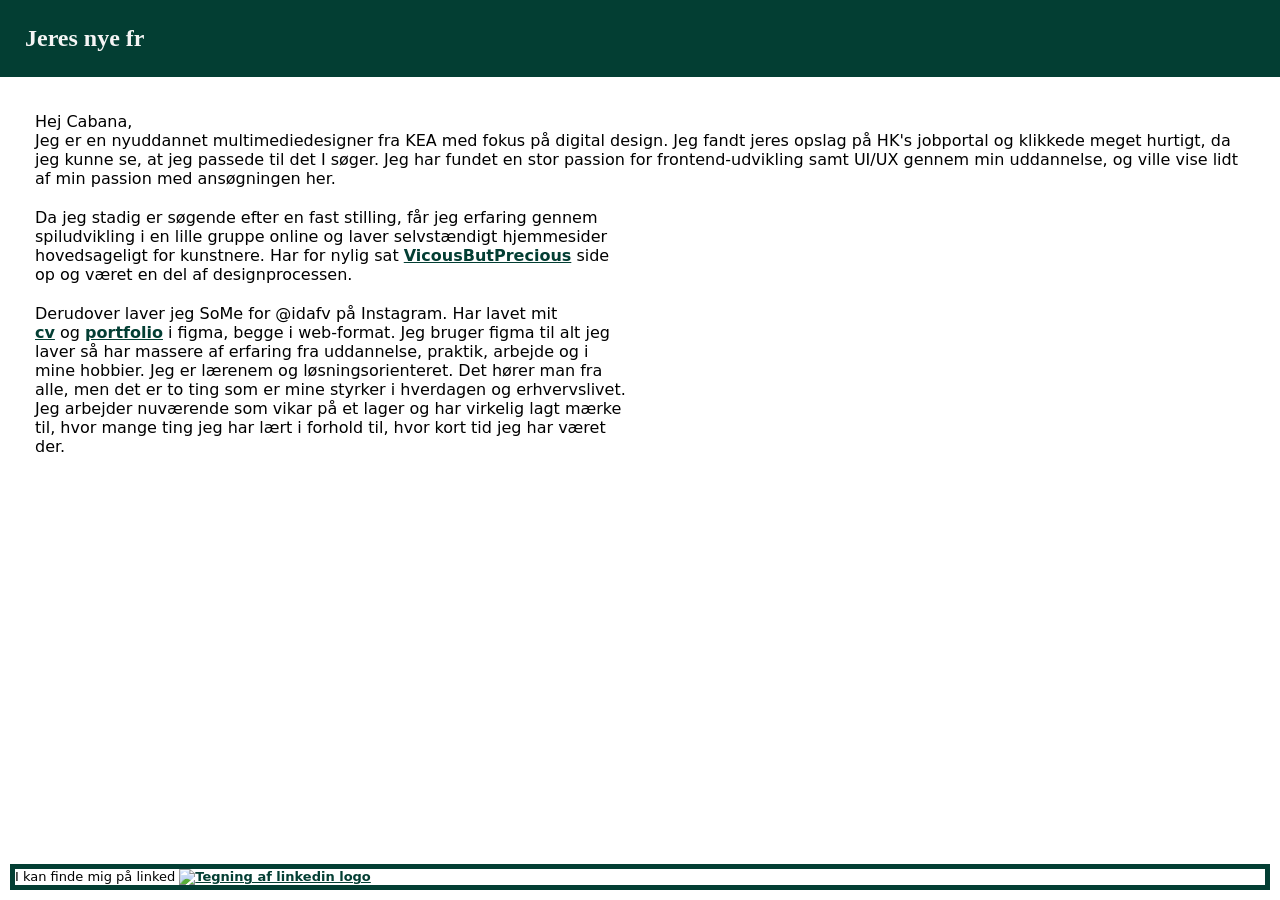
==== index.html @ 5d395057 "start" ====
<!DOCTYPE html>
<html lang="da">

<head>
    <meta charset="UTF-8">
    <meta name="viewport" content="width=device-width, initial-scale=1.0">
        <link rel="stylesheet" href="css/layout.css">
        <link rel="stylesheet" href="css/style.css">
    <title>Frontend-udvikler</title>
</head>

<body>
    <header>
        <h1 id="profile-txt">Jeres nye </h1>
    </header>
    <main>
        <p class="container1">
            Hej Cabana, <br>
            Jeg er en nyuddannet multimediedesigner fra KEA med fokus på digital design. Jeg fandt jeres opslag på HK's
            jobportal og klikkede meget hurtigt, da jeg kunne se, at jeg passede til det I søger. Jeg har fundet en
            stor passion for frontend-udvikling samt UI/UX gennem min uddannelse, og ville vise lidt af min passion med ansøgningen her.
            </p>
            <p class="container2">Da jeg stadig er søgende efter en fast
            stilling, får jeg erfaring gennem spiludvikling i en lille gruppe online og laver selvstændigt hjemmesider
            hovedsageligt for kunstnere. Har for nylig sat <a href="https://tinyurl.com/ViciousButPrecious">VicousButPrecious</a> side op og været en del af designprocessen.
            </p> 
            <p class="container2">Derudover laver jeg SoMe for @idafv på Instagram.
            Har lavet mit <a href="https://tinyurl.com/ZehraCV">cv</a> og <a href="https://tinyurl.com/ZehraPortfolio">portfolio</a> i figma, begge i
            web-format. Jeg bruger figma til alt jeg laver så har massere af erfaring fra uddannelse, praktik, arbejde
            og i mine hobbier. Jeg er lærenem og løsningsorienteret. Det hører man fra alle, men det er to ting som er
            mine styrker i hverdagen og erhvervslivet. Jeg arbejder nuværende som vikar på et lager og har virkelig lagt
            mærke til, hvor mange ting jeg har lært i forhold til, hvor kort tid jeg har været der. 
        </p>
    </main>
    <footer>        <p class="border">I kan finde mig på linked 
            <a href="https://www.linkedin.com/in/zehra-stenskrog-dursun/">
            <img src="img/linkin.svg" alt="Tegning af linkedin logo"></a>
        </p></footer>
    <script src="js/script.js"></script>

</body>

</html>
---- css/layout.css ----
* {
    margin: 0;
    padding: 0;
}

body {
    height: 100%;
    position: relative;
}

header {
    max-width: 100%;
    padding-top: 10px;
    padding-bottom: 10px;
    padding-left: 10px;
}

main {
    display: grid;
    grid-template-columns: 1fr;
    margin: 25px;
}

footer {
    position: fixed;
    left: 0;
    bottom: 0;
    width: 100%;
    text-align: left;
    font-size: small;
}

@media(min-width:825px) {
    header{
        padding: 25px;
    }
    main {
        grid-template-columns: 1fr 1fr;
    }
}
---- css/style.css ----
header {
    background-color: #033e33;

}

h1 {
    font-size: x-large;
    color: whitesmoke;
}

p {
    margin: 10px;
    font-family: system-ui, -apple-system, BlinkMacSystemFont, 'Segoe UI', Roboto, Oxygen, Ubuntu, Cantarell, 'Open Sans', 'Helvetica Neue', sans-serif;
}
a{
    color: #033e33;
    font-weight: bold;
}

.border {
    border-style: solid;
    border-width: 5px;
    border-color: #033e33;
    margin-top: 15px;
}
.container1{
    grid-column-start: 1;
    grid-column-end: 3;
}
.container2{
    grid-column-start: 1;
    grid-column-end: 2;
}
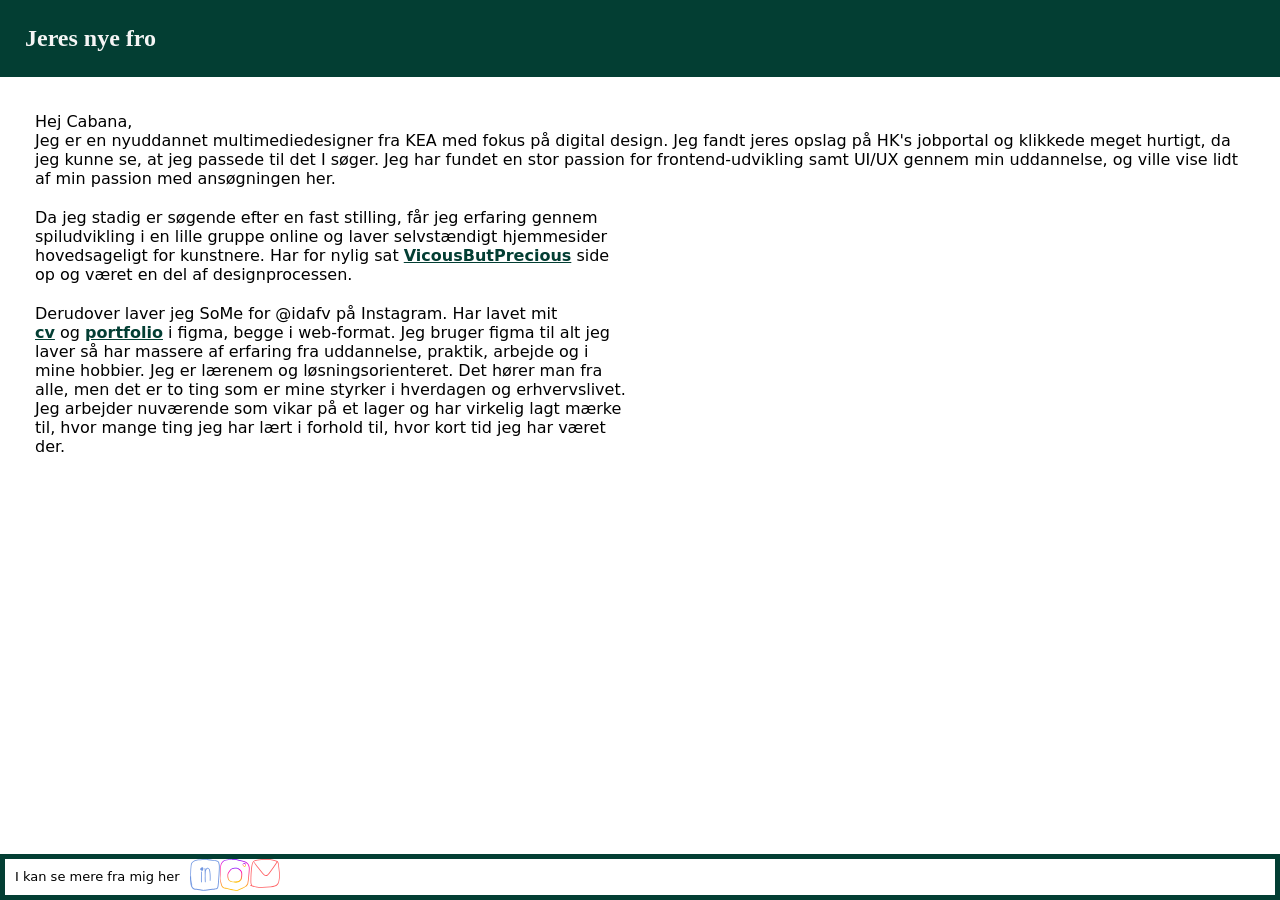
==== commit 1dfc7cd5: "logo insert + titel" ====
--- a/index.html
+++ b/index.html
@@ -32,10 +32,14 @@
             mærke til, hvor mange ting jeg har lært i forhold til, hvor kort tid jeg har været der. 
         </p>
     </main>
-    <footer>        <p class="border">I kan finde mig på linked 
+    <footer>        <div class="border"><p>I kan se mere fra mig her</p>
             <a href="https://www.linkedin.com/in/zehra-stenskrog-dursun/">
-            <img src="img/linkin.svg" alt="Tegning af linkedin logo"></a>
-        </p></footer>
+            <img src="img/linkedin-logo.svg" alt="Tegning af linkedin logo"></a>
+                        <a href="https://www.instagram.com/bee.costumes/">
+            <img src="img/insta-logo.svg" alt="Tegning af instagram logo"></a>
+                        <a href="mailto:zehra2001.zd@gmail.com" target="_blank">
+            <img src="img/mail-logo.svg" alt="Tegning af email logo"></a>
+                        </div></footer>
     <script src="js/script.js"></script>
 
 </body>
--- a/css/style.css
+++ b/css/style.css
@@ -16,8 +16,13 @@
     color: #033e33;
     font-weight: bold;
 }
+img{
+    
+    width: 30px;
+}
 
 .border {
+    display: flex;
     border-style: solid;
     border-width: 5px;
     border-color: #033e33;
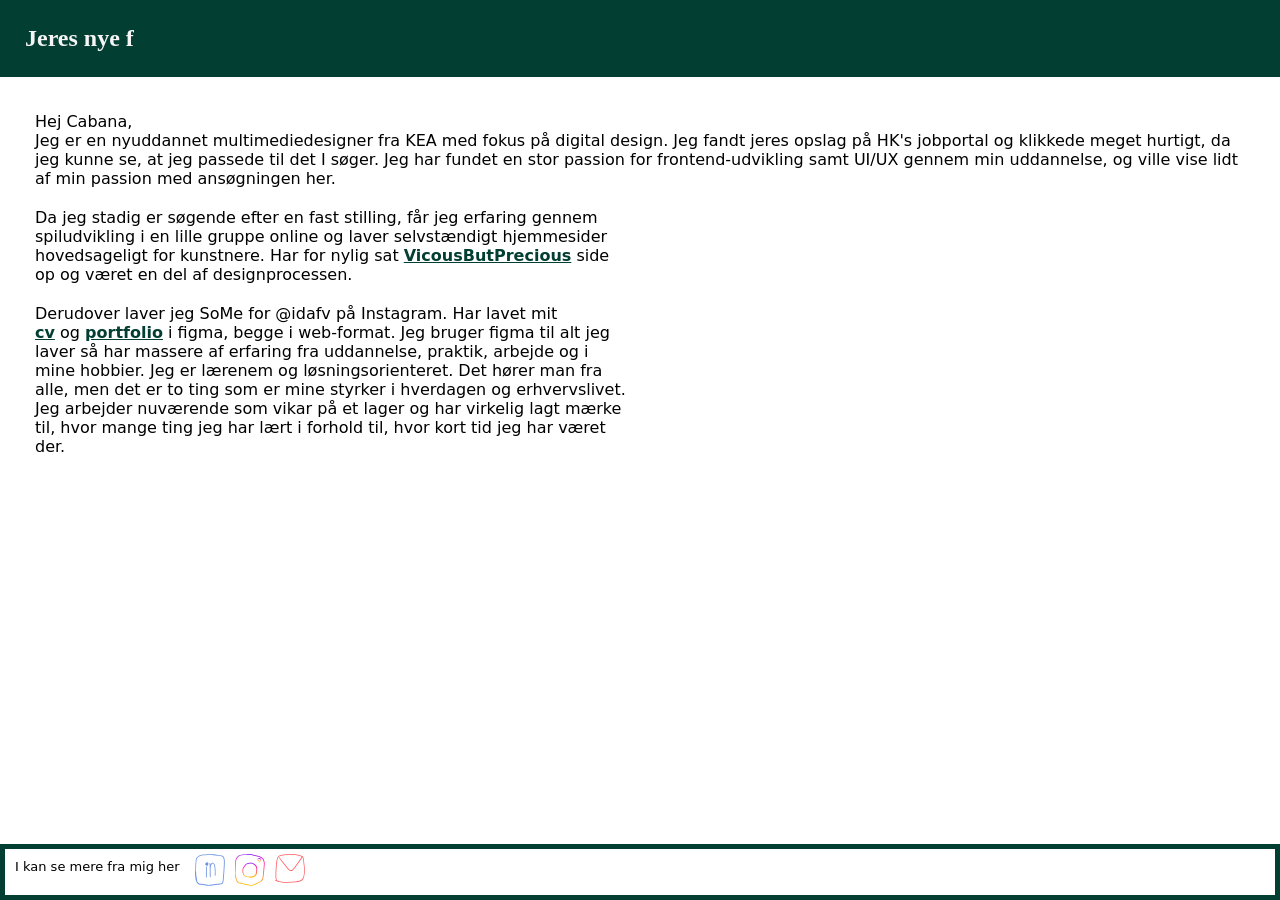
==== commit 234227bc: "start page added" ====
--- a/index.html
+++ b/index.html
@@ -4,8 +4,8 @@
 <head>
     <meta charset="UTF-8">
     <meta name="viewport" content="width=device-width, initial-scale=1.0">
-        <link rel="stylesheet" href="css/layout.css">
-        <link rel="stylesheet" href="css/style.css">
+    <link rel="stylesheet" href="css/layout.css">
+    <link rel="stylesheet" href="css/style.css">
     <title>Frontend-udvikler</title>
 </head>
 
@@ -18,28 +18,35 @@
             Hej Cabana, <br>
             Jeg er en nyuddannet multimediedesigner fra KEA med fokus på digital design. Jeg fandt jeres opslag på HK's
             jobportal og klikkede meget hurtigt, da jeg kunne se, at jeg passede til det I søger. Jeg har fundet en
-            stor passion for frontend-udvikling samt UI/UX gennem min uddannelse, og ville vise lidt af min passion med ansøgningen her.
-            </p>
-            <p class="container2">Da jeg stadig er søgende efter en fast
+            stor passion for frontend-udvikling samt UI/UX gennem min uddannelse, og ville vise lidt af min passion med
+            ansøgningen her.
+        </p>
+        <p class="container2">Da jeg stadig er søgende efter en fast
             stilling, får jeg erfaring gennem spiludvikling i en lille gruppe online og laver selvstændigt hjemmesider
-            hovedsageligt for kunstnere. Har for nylig sat <a href="https://tinyurl.com/ViciousButPrecious">VicousButPrecious</a> side op og været en del af designprocessen.
-            </p> 
-            <p class="container2">Derudover laver jeg SoMe for @idafv på Instagram.
-            Har lavet mit <a href="https://tinyurl.com/ZehraCV">cv</a> og <a href="https://tinyurl.com/ZehraPortfolio">portfolio</a> i figma, begge i
+            hovedsageligt for kunstnere. Har for nylig sat <a
+                href="https://tinyurl.com/ViciousButPrecious">VicousButPrecious</a> side op og været en del af
+            designprocessen.
+        </p>
+        <p class="container2">Derudover laver jeg SoMe for @idafv på Instagram.
+            Har lavet mit <a href="https://tinyurl.com/ZehraCV">cv</a> og <a
+                href="https://tinyurl.com/ZehraPortfolio">portfolio</a> i figma, begge i
             web-format. Jeg bruger figma til alt jeg laver så har massere af erfaring fra uddannelse, praktik, arbejde
             og i mine hobbier. Jeg er lærenem og løsningsorienteret. Det hører man fra alle, men det er to ting som er
             mine styrker i hverdagen og erhvervslivet. Jeg arbejder nuværende som vikar på et lager og har virkelig lagt
             mærke til, hvor mange ting jeg har lært i forhold til, hvor kort tid jeg har været der. 
         </p>
     </main>
-    <footer>        <div class="border"><p>I kan se mere fra mig her</p>
+    <footer>
+        <div class="border">
+            <p>I kan se mere fra mig her</p>
             <a href="https://www.linkedin.com/in/zehra-stenskrog-dursun/">
-            <img src="img/linkedin-logo.svg" alt="Tegning af linkedin logo"></a>
-                        <a href="https://www.instagram.com/bee.costumes/">
-            <img src="img/insta-logo.svg" alt="Tegning af instagram logo"></a>
-                        <a href="mailto:zehra2001.zd@gmail.com" target="_blank">
-            <img src="img/mail-logo.svg" alt="Tegning af email logo"></a>
-                        </div></footer>
+                <img src="img/linkedin-logo.svg" alt="Tegning af linkedin logo"></a>
+            <a href="https://www.instagram.com/bee.costumes/">
+                <img src="img/insta-logo.svg" alt="Tegning af instagram logo"></a>
+            <a href="mailto:zehra2001.zd@gmail.com" target="_blank">
+                <img src="img/mail-logo.svg" alt="Tegning af email logo"></a>
+        </div>
+    </footer>
     <script src="js/script.js"></script>
 
 </body>
--- a/css/style.css
+++ b/css/style.css
@@ -17,8 +17,35 @@
     font-weight: bold;
 }
 img{
-    
+    margin: 5px;
     width: 30px;
+}
+.start{
+    display: grid;
+    grid-template-columns: 1fr 1fr 1fr 1fr 1fr;
+    place-items: center;
+}
+.q-box{
+    grid-column-start: 2;
+    grid-column-end: 5;
+    display: grid;
+    grid-template-columns: 1fr 1fr;
+    place-items: center;
+    border-style: solid;
+    border-width: 5px;
+    border-color: #033e33;
+    margin: 15px;    
+}
+.back-box{
+    grid-column-start: 2;
+    grid-column-end: 4;
+    display: grid;
+    place-self: start;
+    border-style: solid;
+    border-width: 5px;
+    border-color: #033e33;
+    margin: 15px;
+    padding: 3px; 
 }
 
 .border {
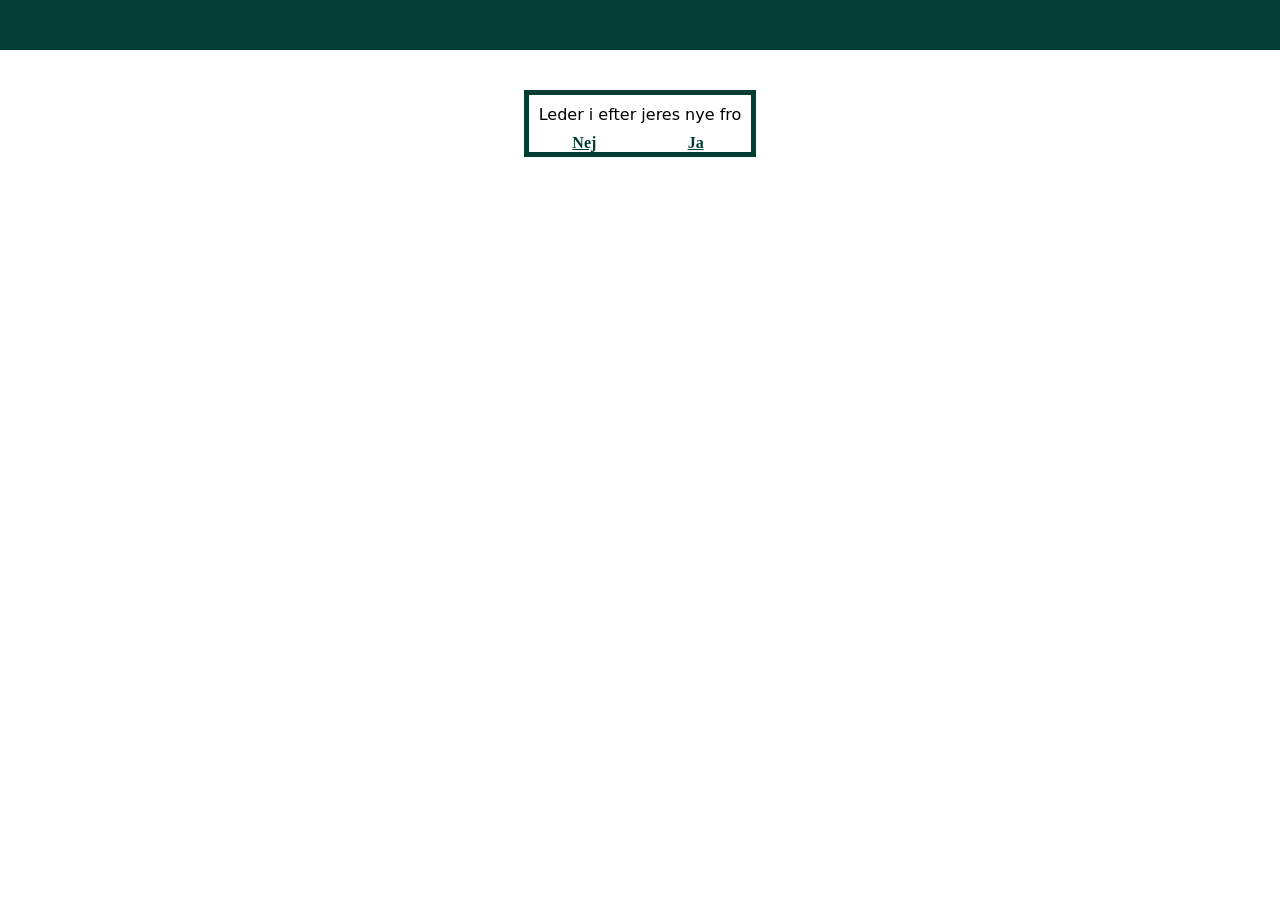
==== commit 3f2d9f21: "pages setup fix" ====
--- a/index.html
+++ b/index.html
@@ -1,54 +1,22 @@
 <!DOCTYPE html>
-<html lang="da">
-
+<html lang="en">
 <head>
     <meta charset="UTF-8">
+    <meta http-equiv="X-UA-Compatible" content="IE=edge">
     <meta name="viewport" content="width=device-width, initial-scale=1.0">
     <link rel="stylesheet" href="css/layout.css">
     <link rel="stylesheet" href="css/style.css">
-    <title>Frontend-udvikler</title>
+    <title>Ansøgnings site</title>
 </head>
-
 <body>
-    <header>
-        <h1 id="profile-txt">Jeres nye </h1>
-    </header>
-    <main>
-        <p class="container1">
-            Hej Cabana, <br>
-            Jeg er en nyuddannet multimediedesigner fra KEA med fokus på digital design. Jeg fandt jeres opslag på HK's
-            jobportal og klikkede meget hurtigt, da jeg kunne se, at jeg passede til det I søger. Jeg har fundet en
-            stor passion for frontend-udvikling samt UI/UX gennem min uddannelse, og ville vise lidt af min passion med
-            ansøgningen her.
-        </p>
-        <p class="container2">Da jeg stadig er søgende efter en fast
-            stilling, får jeg erfaring gennem spiludvikling i en lille gruppe online og laver selvstændigt hjemmesider
-            hovedsageligt for kunstnere. Har for nylig sat <a
-                href="https://tinyurl.com/ViciousButPrecious">VicousButPrecious</a> side op og været en del af
-            designprocessen.
-        </p>
-        <p class="container2">Derudover laver jeg SoMe for @idafv på Instagram.
-            Har lavet mit <a href="https://tinyurl.com/ZehraCV">cv</a> og <a
-                href="https://tinyurl.com/ZehraPortfolio">portfolio</a> i figma, begge i
-            web-format. Jeg bruger figma til alt jeg laver så har massere af erfaring fra uddannelse, praktik, arbejde
-            og i mine hobbier. Jeg er lærenem og løsningsorienteret. Det hører man fra alle, men det er to ting som er
-            mine styrker i hverdagen og erhvervslivet. Jeg arbejder nuværende som vikar på et lager og har virkelig lagt
-            mærke til, hvor mange ting jeg har lært i forhold til, hvor kort tid jeg har været der. 
-        </p>
+    <header></header>
+    <main class="start">
+        <div class="q-box">
+        <p class="container1" id="start-txt"> Leder i efter jeres nye </p>
+             <div> <a href="undersider/nej.html">Nej</a> </div>
+             <div><a href="undersider/application.html">Ja</a></div>
+             </div>
     </main>
-    <footer>
-        <div class="border">
-            <p>I kan se mere fra mig her</p>
-            <a href="https://www.linkedin.com/in/zehra-stenskrog-dursun/">
-                <img src="img/linkedin-logo.svg" alt="Tegning af linkedin logo"></a>
-            <a href="https://www.instagram.com/bee.costumes/">
-                <img src="img/insta-logo.svg" alt="Tegning af instagram logo"></a>
-            <a href="mailto:zehra2001.zd@gmail.com" target="_blank">
-                <img src="img/mail-logo.svg" alt="Tegning af email logo"></a>
-        </div>
-    </footer>
-    <script src="js/script.js"></script>
-
+    <script src="js/start.js"></script>
 </body>
-
 </html>
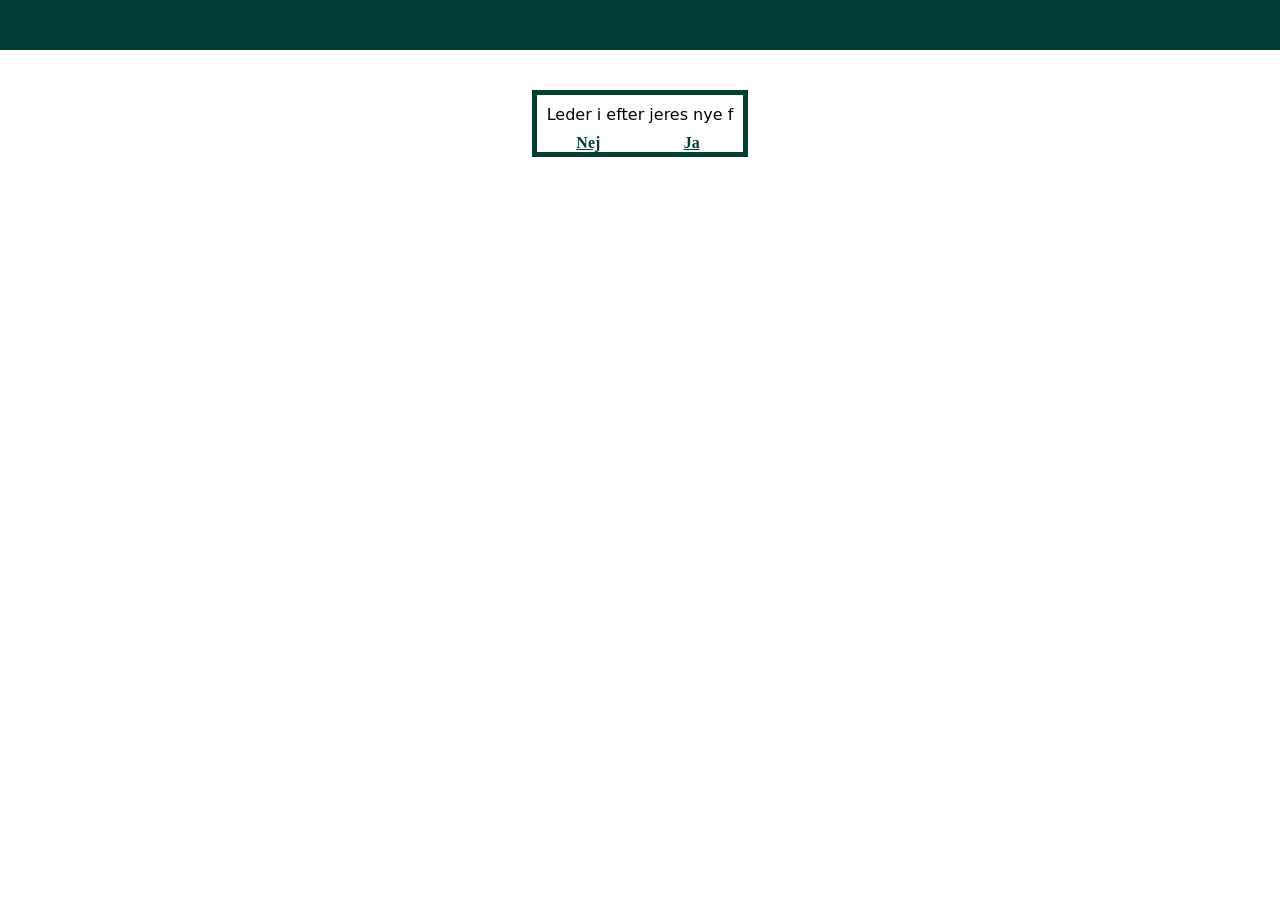
==== commit 4a3ace8c: "fixed setup" ====
--- a/index.html
+++ b/index.html
@@ -12,7 +12,7 @@
     <header></header>
     <main class="start">
         <div class="q-box">
-        <p class="container1" id="start-txt"> Leder i efter jeres nye </p>
+        <p class="container3" id="start-txt"> Leder i efter jeres nye </p>
              <div> <a href="undersider/nej.html">Nej</a> </div>
              <div><a href="undersider/application.html">Ja</a></div>
              </div>
--- a/css/layout.css
+++ b/css/layout.css
@@ -35,6 +35,6 @@
         padding: 25px;
     }
     main {
-        grid-template-columns: 1fr 1fr;
+        grid-template-columns: 1fr 3fr 1fr;
     }
 }
--- a/css/style.css
+++ b/css/style.css
@@ -56,10 +56,14 @@
     margin-top: 15px;
 }
 .container1{
-    grid-column-start: 1;
+    grid-column-start: 2;
     grid-column-end: 3;
 }
 .container2{
-    grid-column-start: 1;
-    grid-column-end: 2;
+    grid-column-start: 2;
+    grid-column-end: 3;
+}
+.container3{
+        grid-column-start: 1;
+    grid-column-end: 3;
 }
